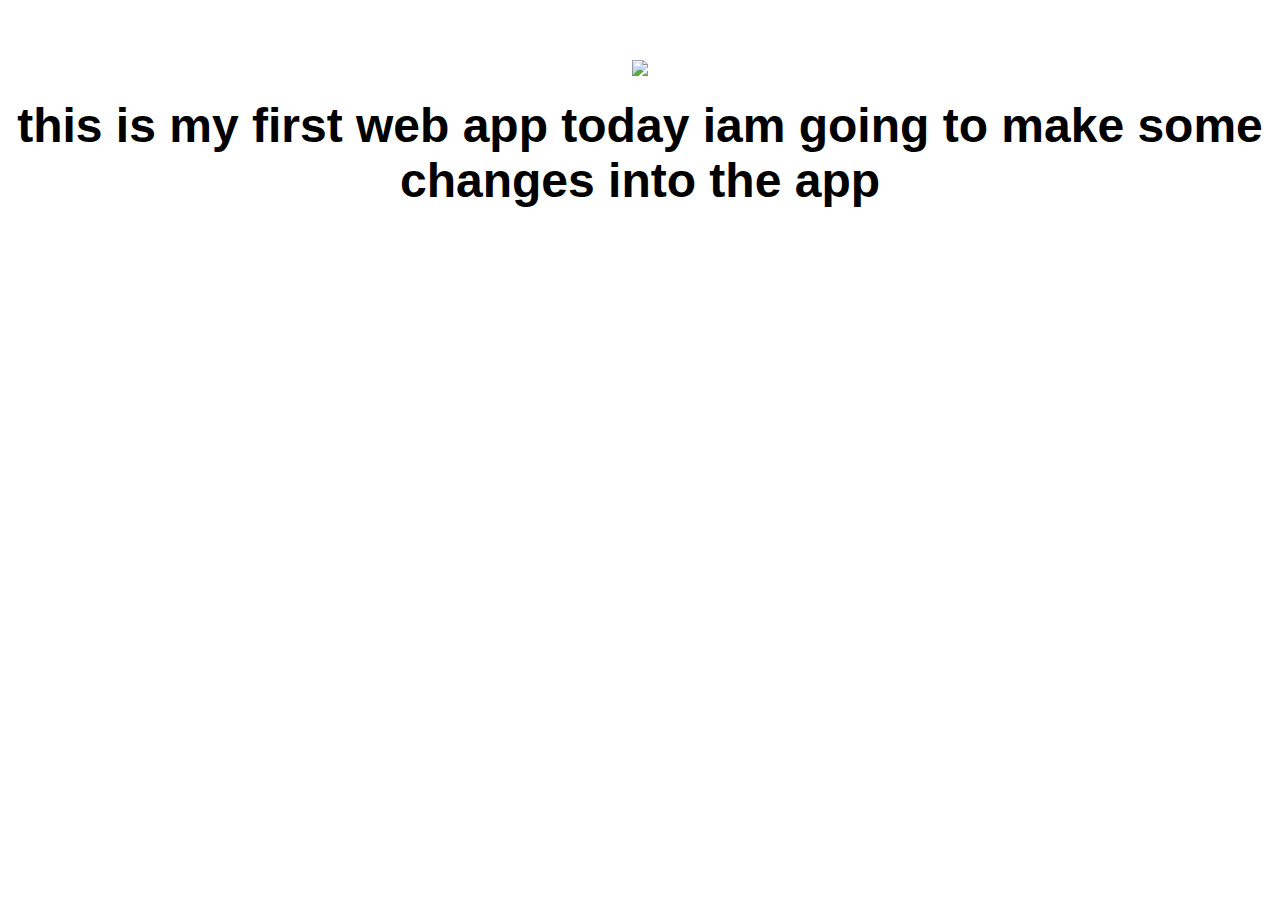
==== ui/index.html @ d348a062 "[imad-console] Updates ui/index.html" ====
<!doctype html>
<html>
    <head>
        <link href="/ui/style.css" rel="stylesheet" />
    </head>
    <body>
        <div class="center">
            <img src="/ui/madi.png" class="img-medium"/>
        </div>
        <br>
        <div class="center text-big bold">
            this is my first web app
            today iam going to make some changes into the app
        </div>
        <script>
            alert('hi, java scripts');
        </script>
        <script type="text/javascript" src="/ui/main.js">
        </script>
    </body>
</html>
---- ui/style.css ----
body {
    font-family: sans-serif;
   
    margin-top: 60px;
}

.center {
    text-align: center;
}

.text-big {
    font-size: 300%;
}

.bold {
    font-weight: bold;
}

.img-medium {
    height: 200px;
}

    .container
    {
        max-width: 800px;
        margin: 0 auto;
    color: grey;
        font-family: sant-serif;
       
        padding-left: 20;
        padding-right: 20;
    }
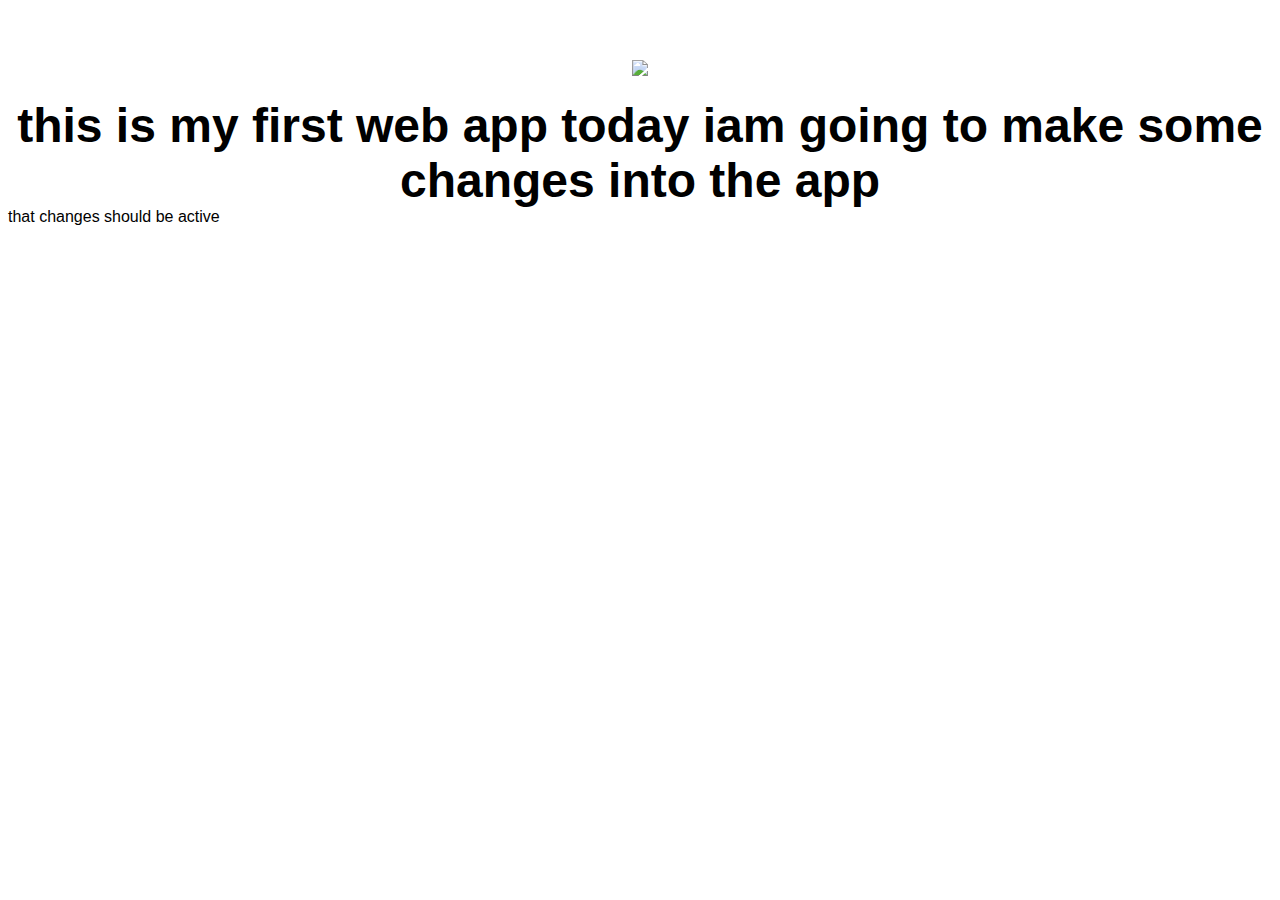
==== commit 1e7d01ec: "[imad-console] Updates ui/index.html" ====
--- a/ui/index.html
+++ b/ui/index.html
@@ -12,6 +12,9 @@
             this is my first web app
             today iam going to make some changes into the app
         </div>
+        <div>
+            that changes should be active
+        </div>
         <script>
             alert('hi, java scripts');
         </script>
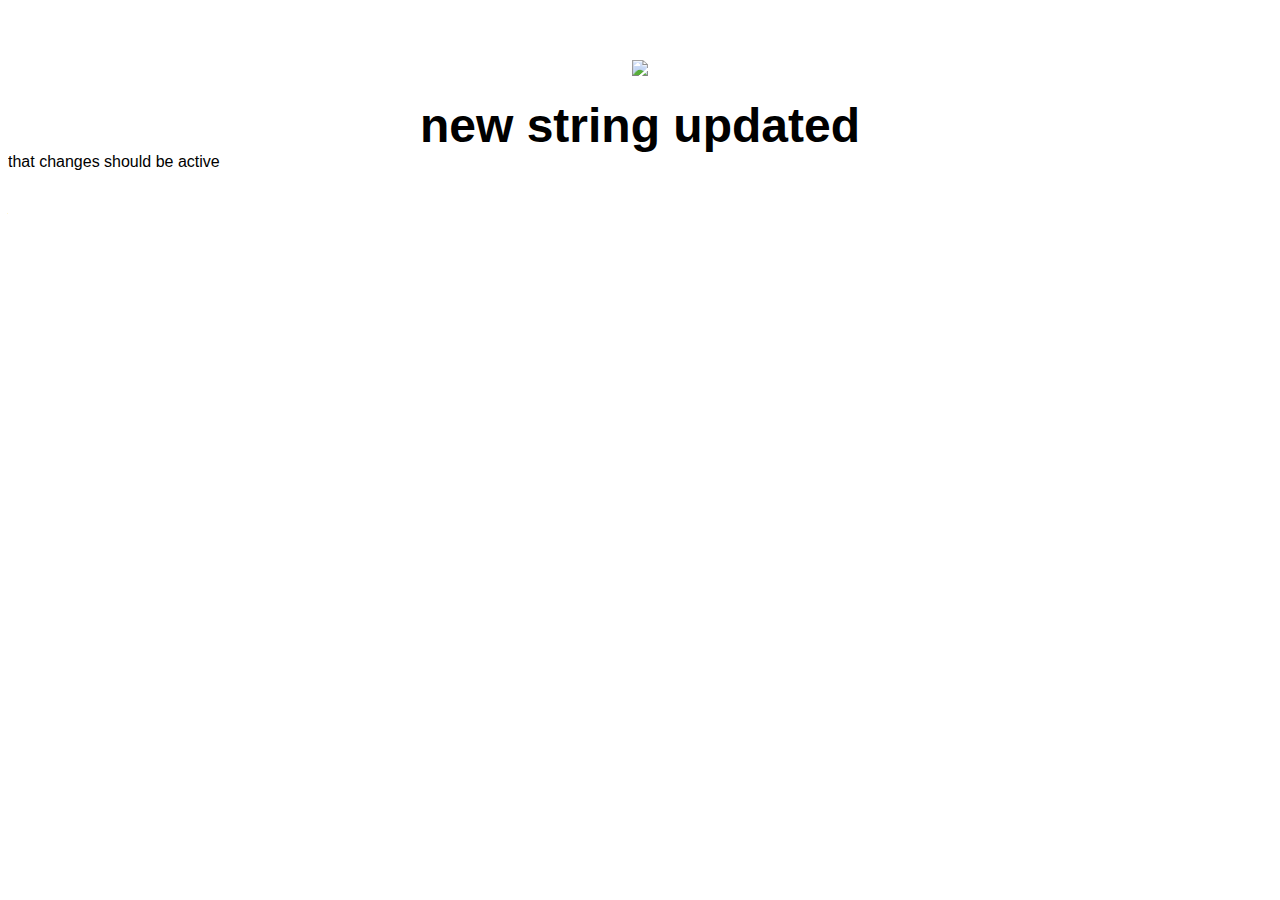
==== commit b98fb2de: "[imad-console] Updates ui/index.html" ====
--- a/ui/index.html
+++ b/ui/index.html
@@ -8,7 +8,9 @@
             <img src="/ui/madi.png" class="img-medium"/>
         </div>
         <br>
-        <div class="center text-big bold">
+        <div 
+                id="main-text"
+                class="center text-big bold">
             this is my first web app
             today iam going to make some changes into the app
         </div>
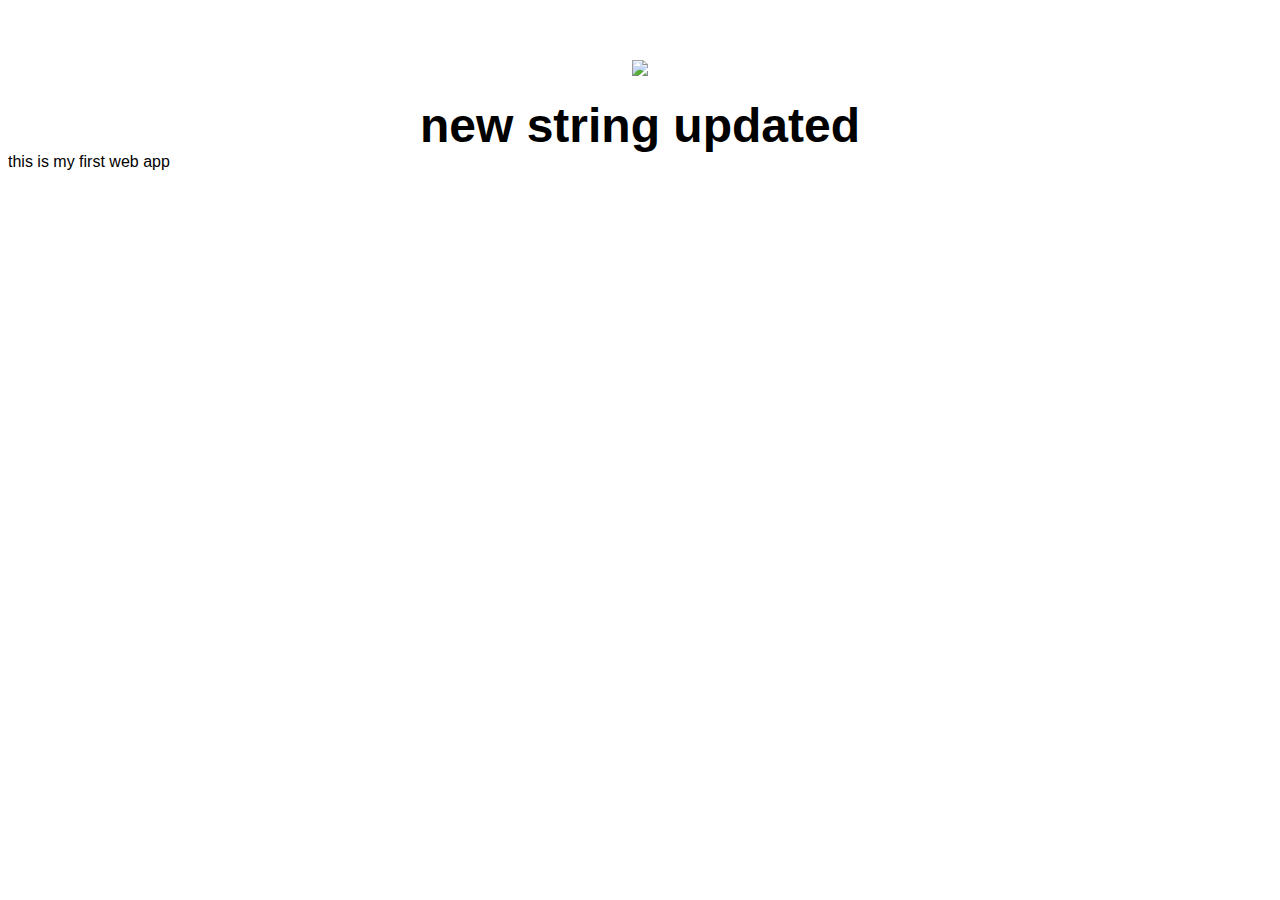
==== commit 4cf21ff2: "[imad-console] Updates ui/index.html" ====
--- a/ui/index.html
+++ b/ui/index.html
@@ -15,7 +15,7 @@
             today iam going to make some changes into the app
         </div>
         <div>
-            that changes should be active
+            this is my first web app
         </div>
         <script>
             alert('hi, java scripts');
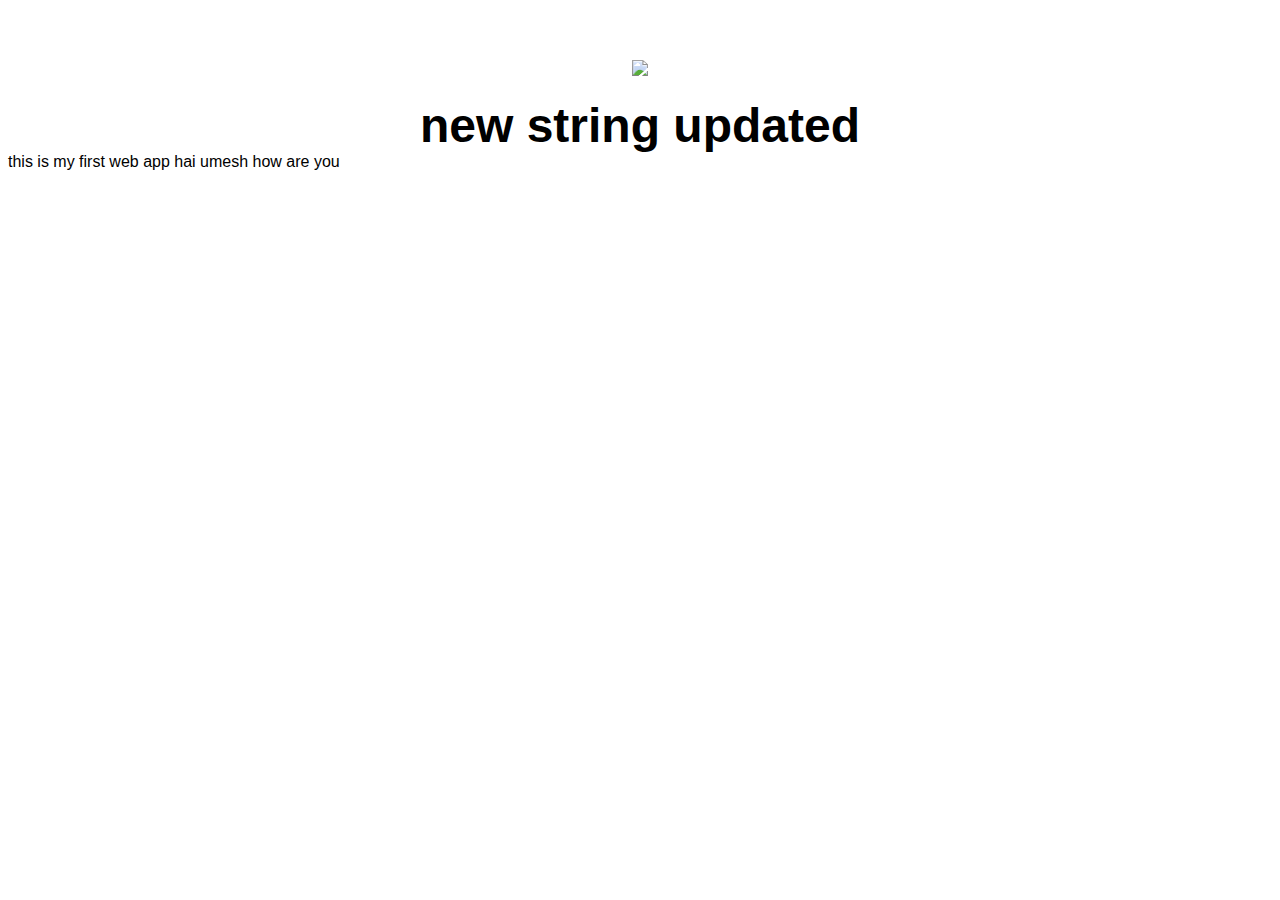
==== commit dd135dda: "[imad-console] Updates ui/index.html" ====
--- a/ui/index.html
+++ b/ui/index.html
@@ -16,6 +16,7 @@
         </div>
         <div>
             this is my first web app
+            hai umesh how are you
         </div>
         <script>
             alert('hi, java scripts');
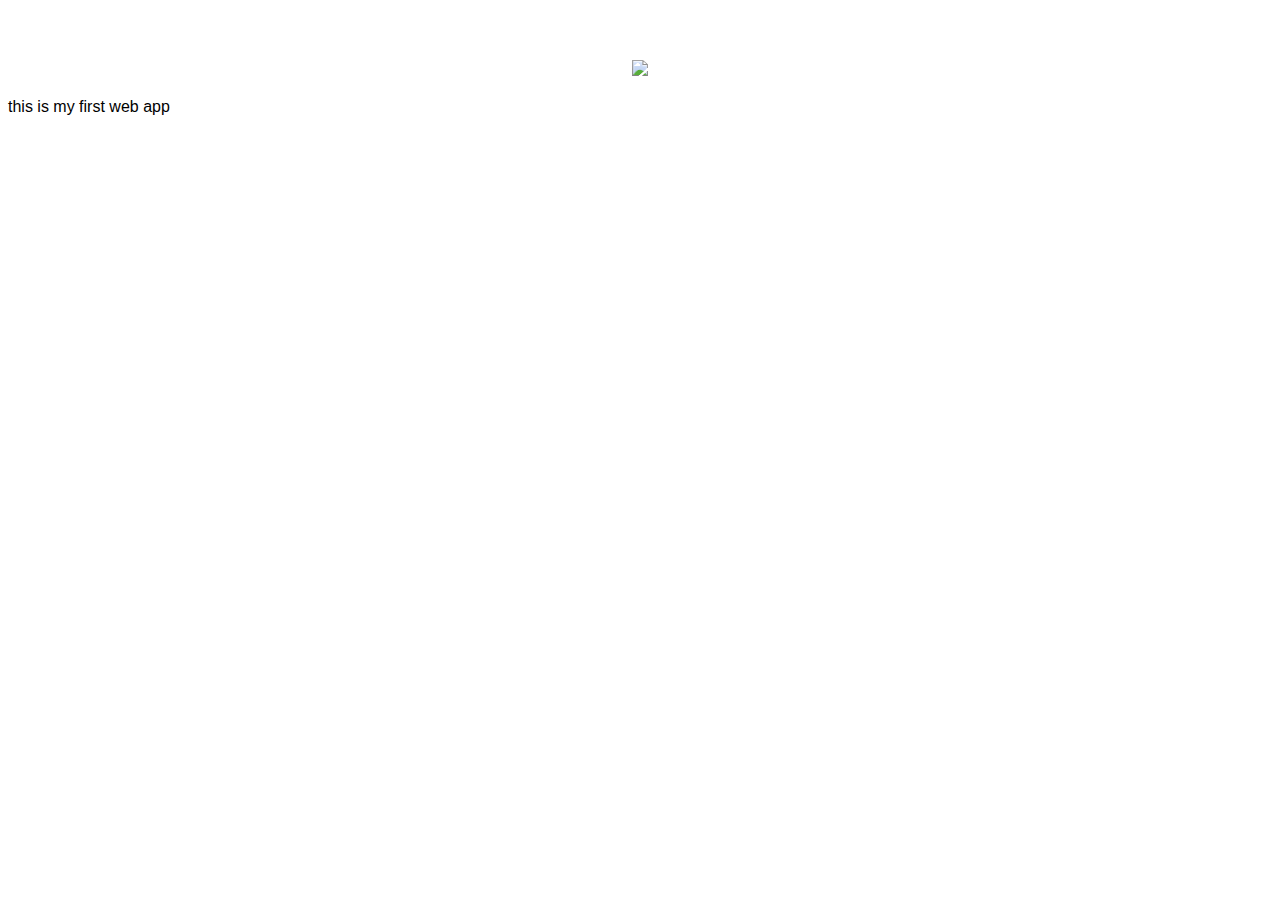
==== commit d550f46d: "[imad-console] Updates ui/index.html" ====
--- a/ui/index.html
+++ b/ui/index.html
@@ -5,22 +5,14 @@
     </head>
     <body>
         <div class="center">
-            <img src="/ui/madi.png" class="img-medium"/>
+            <img id='madi' src="/ui/madi.png" class="img-medium"/>
         </div>
         <br>
-        <div 
-                id="main-text"
-                class="center text-big bold">
-            this is my first web app
-            today iam going to make some changes into the app
-        </div>
+        
         <div>
             this is my first web app
-            hai umesh how are you
         </div>
-        <script>
-            alert('hi, java scripts');
-        </script>
+    
         <script type="text/javascript" src="/ui/main.js">
         </script>
     </body>
